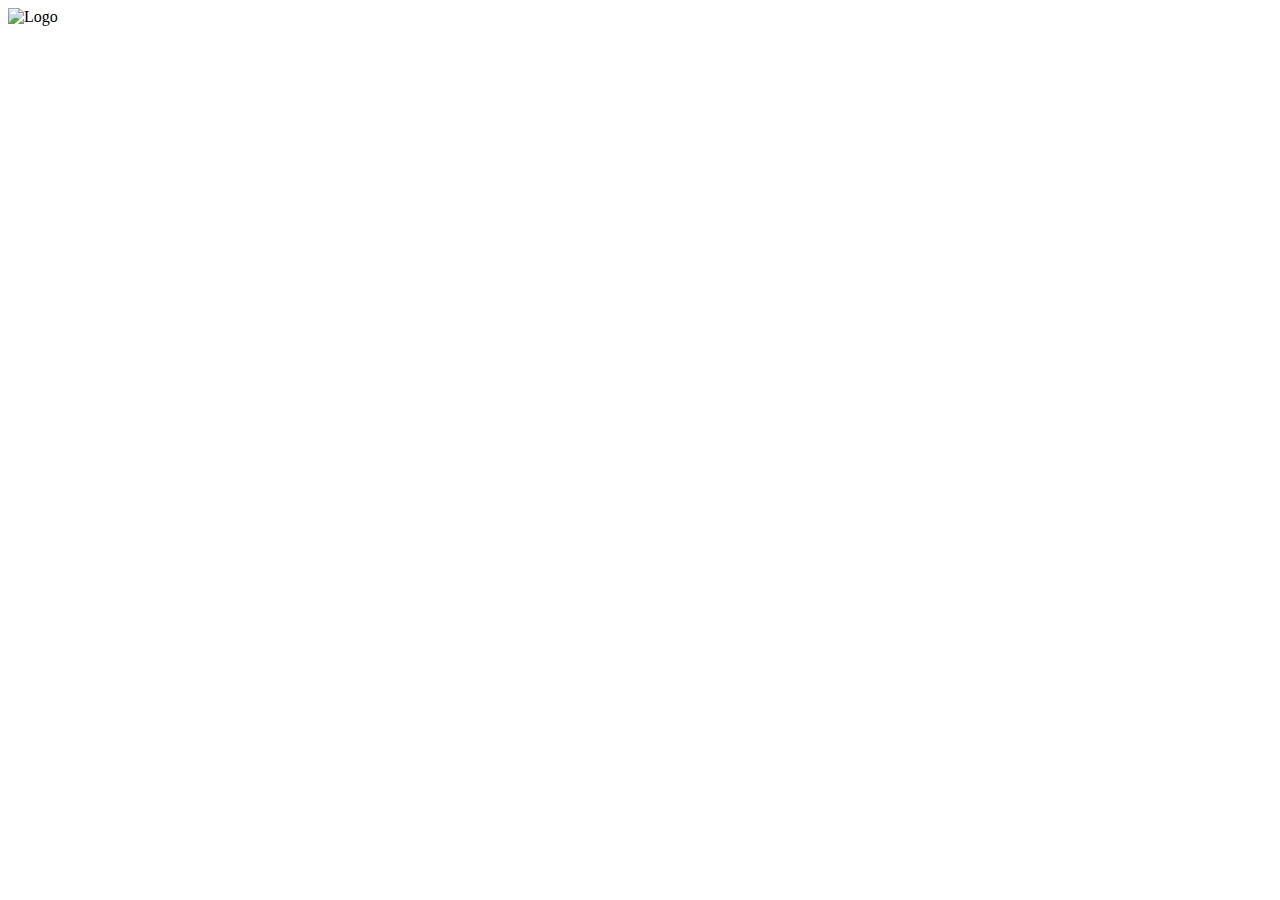
==== 2020/index.html @ 42e50587 "2020 version" ====
<!DOCTYPE html>
<html lang="en">
<head>
    <meta charset="UTF-8">
    <meta name="viewport" content="width=device-width, initial-scale=1.0">
    <title>Dan B Design</title>
</head>
<body>
    <div id="logo">
        <a><img src="images/logo.png" alt="Logo"></a>
    </div>
</body>
</html>
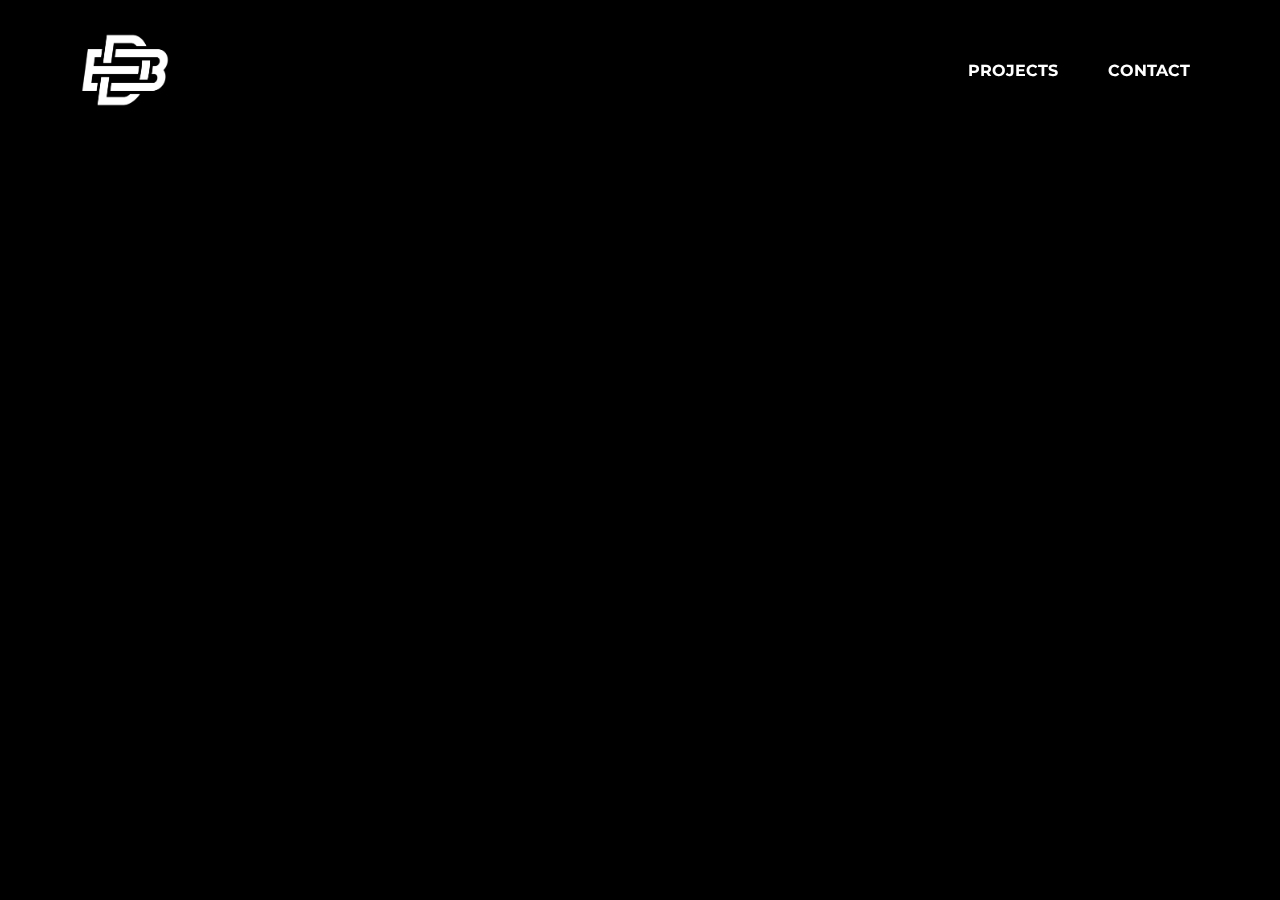
==== commit 5bc35bde: "reorganise files" ====
--- a/2020/index.html
+++ b/2020/index.html
@@ -4,10 +4,19 @@
     <meta charset="UTF-8">
     <meta name="viewport" content="width=device-width, initial-scale=1.0">
     <title>Dan B Design</title>
+
+    <link href="style.css" rel="stylesheet">
+    <link href="https://fonts.googleapis.com/css?family=Montserrat:400,700&display=swap" rel="stylesheet">
 </head>
 <body>
     <div id="logo">
         <a><img src="images/logo.png" alt="Logo"></a>
     </div>
+    <div id="nav">
+        <ul>
+            <li>Projects</li>
+            <li>Contact</li>
+        </ul>
+    </div>
 </body>
 </html>--- a/2020/style.css
+++ b/2020/style.css
@@ -0,0 +1,29 @@
+body {
+    background-color: #000;
+    font-family: 'Montserrat', sans-serif;
+    color: #fff;
+}
+
+#logo img {
+    position: fixed;
+    top: 25px;
+    left: 80px;
+    width: 90px;
+}
+
+#nav {
+    position: fixed;
+    top: 45px;
+    right: 80px;
+}
+
+#nav ul {
+    list-style-type: none;
+}
+
+#nav li {
+    font-weight: bold;
+    text-transform: uppercase;
+    float: left;
+    margin: 0 10px 0 40px;
+}